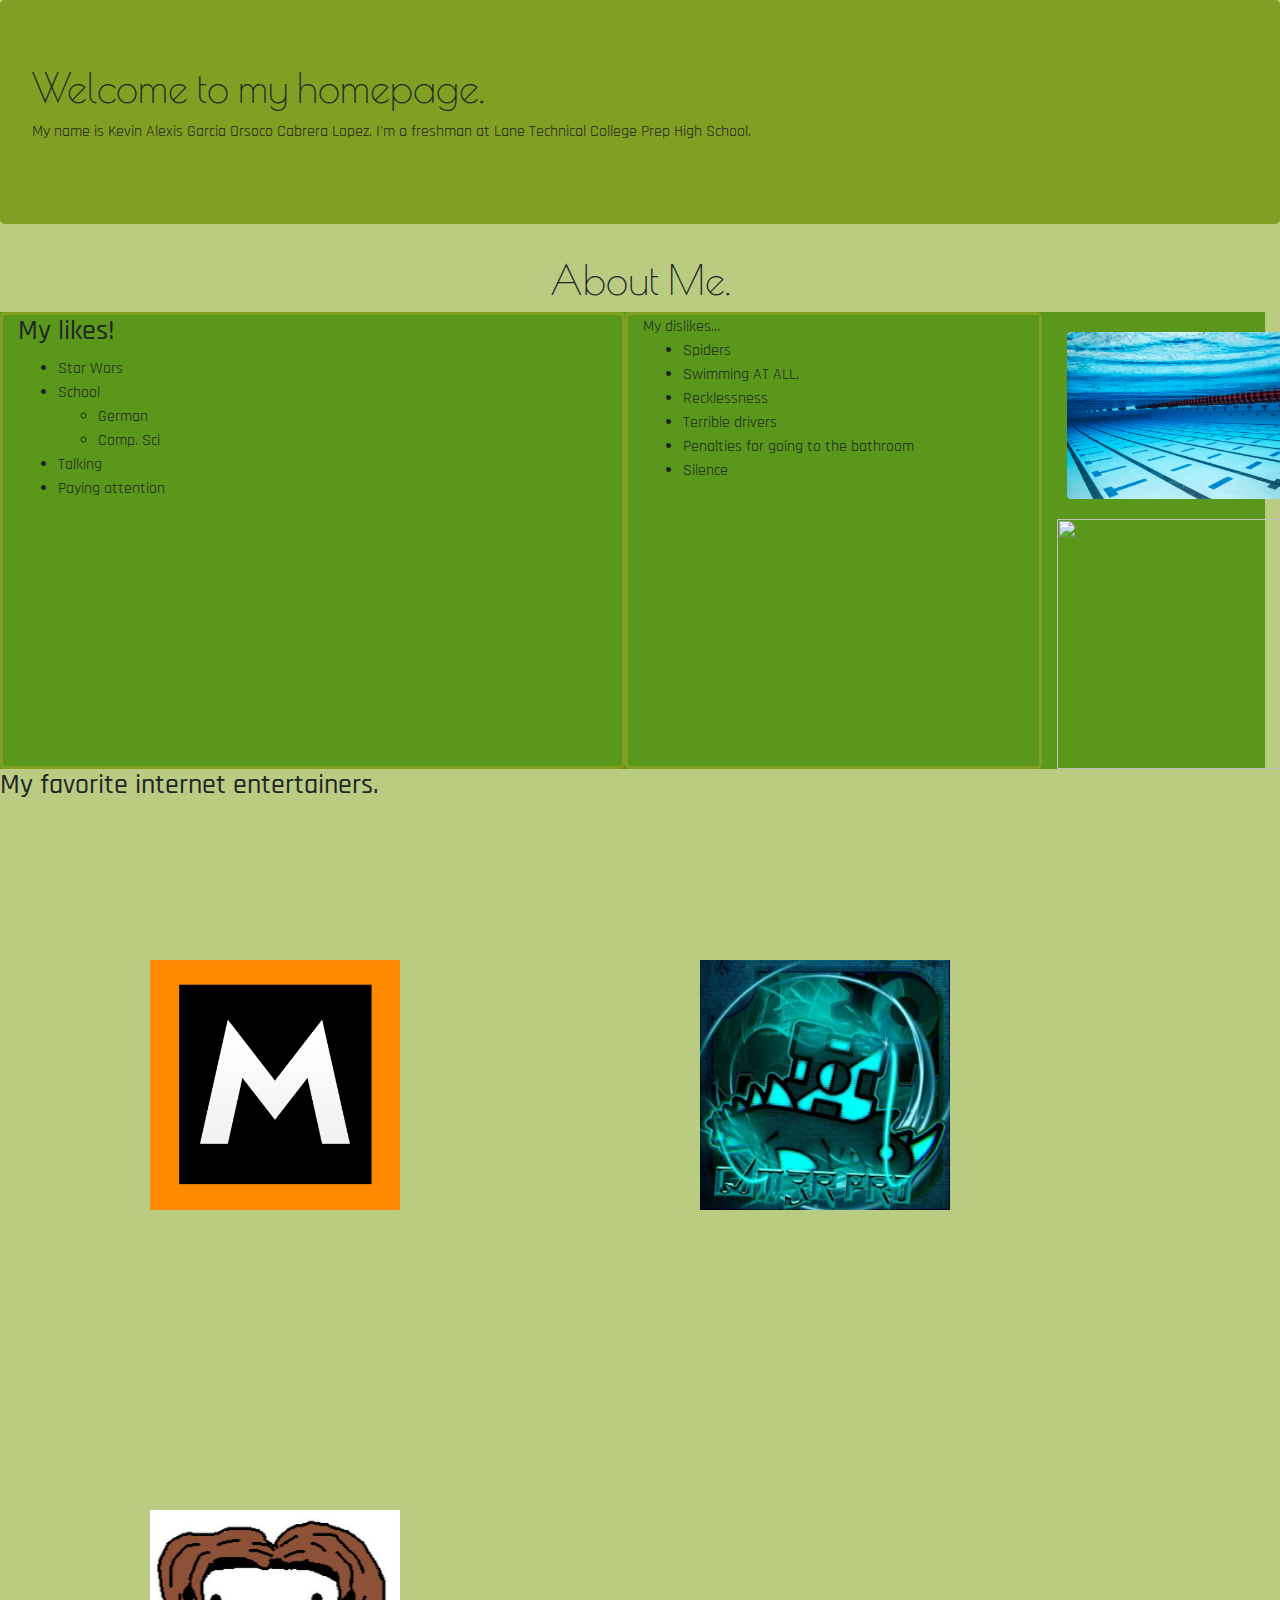
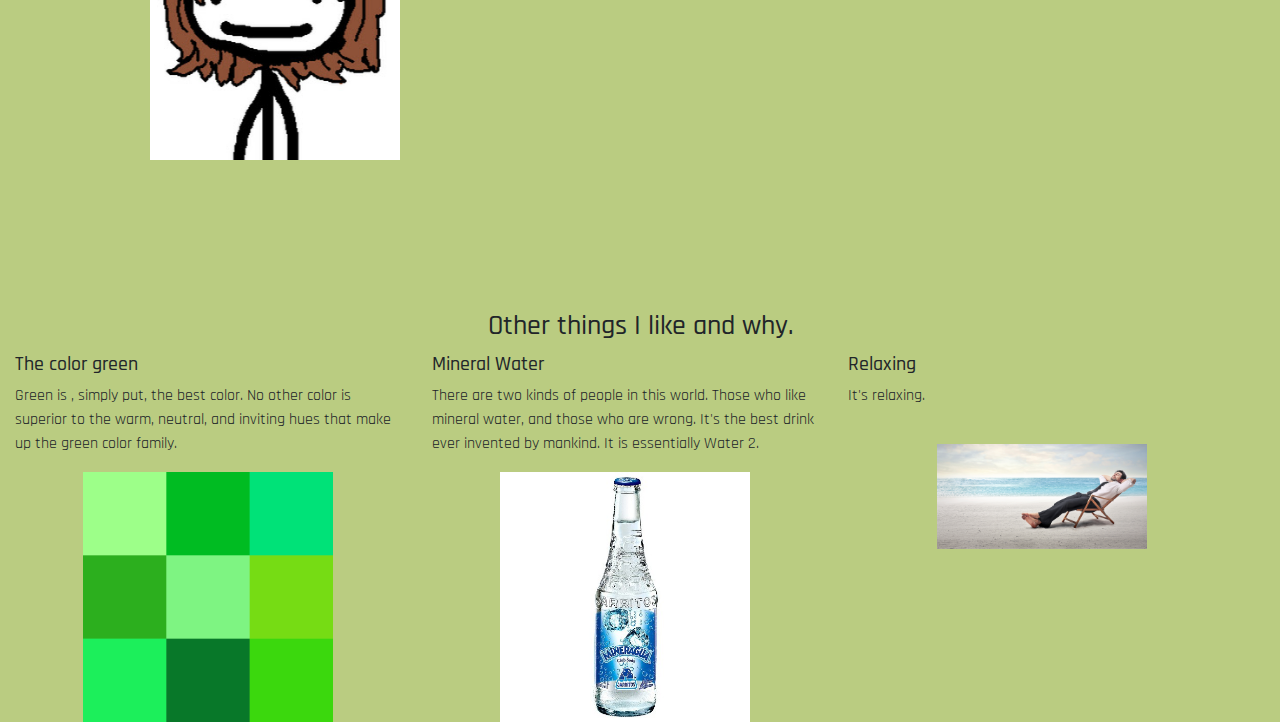
==== webFinal/index.html @ bc9d062a "3/6/2019" ====
<!D0CTYPE.html>
<html>
    <head>
        <script src="https://maxcdn.bootstrapcdn.com/bootstrap/4.3.1/js/bootstrap.min.js"></script>
        <script src="https://cdnjs.cloudflare.com/ajax/libs/popper.js/1.14.7/umd/popper.min.js"></script>
        <script src="https://ajax.googleapis.com/ajax/libs/jquery/3.3.1/jquery.min.js"></script>
        <link rel="stylesheet" href="https://maxcdn.bootstrapcdn.com/bootstrap/4.3.1/css/bootstrap.min.css">
        <link rel="stylesheet" type="text/css" href="stlye.css">
        <link href='https://fonts.googleapis.com/css?family=Rajdhani' rel='stylesheet'>
        <link href='https://fonts.googleapis.com/css?family=Poiret One' rel='stylesheet'>

        <title>
            
        </title>
    </head>
    <body style="font-family:Rajdhani; background-color: #BACC81;">
        
        <div class="jumbotron" style="background-color: #819F22;">
            <h1>Welcome to my homepage.</h1>
            <p> My name is Kevin Alexis Garcia Orsoco Cabrera Lopez. I'm a freshman at Lane Technical College Prep High School.  </p>
        </div>
        
        <h1 style="text-align:center"> 
        About Me. 
        </h1>
        
        <div class="container-fluid row" style="background-color: #59981A">
            <div class="col-xl-6" style="border-style:solid; border-radius:5px; border-color:#819F22">
                <h3>My likes!</h3>
                    <ul>
                        <li>Star Wars</li>
                        <li> School</li>
                            <ul>
                                <li>German</li>
                                <li>Comp. Sci</li>
                            </ul>
                        <li>Talking</li>
                        <li> Paying attention</li>
            </div>
            
            <div class="col-xl-4" style="border-style:solid; border-radius:5px; border-color:#819F22">
                My dislikes...
                    <ul>
                        <li> Spiders </li>
                        <li> Swimming AT ALL.</li>
                        <li> Recklessness</li>
                        <li> Terrible drivers</li>
                        <li> Penalties for going to the bathroom</li>
                        <li> Silence</li>
                    </ul>
            </div>
                    <div class="container-fluid col-xl-2">
                    <img src="images/spookzone.jpg" style="margin: 20px 10px 20px 10px;" class="rounded img">
                    <img src="" style= "" class="">
                    </div>
           
            
        </div>
        
        <h3 style="font-family:Rajdhani"> My favorite internet entertainers. </h3>
        <div class="container-fluid row">
            
            <span class="rounded-sm" style="margin:left; padding: 150px;"> 
              <a href="https://www.youtube.com/user/M3RKMUS1C">
                <img src="images/bigm.jpg" class="img">
              </a>
            </span>
            
            <span class="rounded-sm" style="margin:center; padding: 150px;">
                <a href="https://www.youtube.com/channel/UCliWjbf1b85WF08VDmGXI4Q">
                    <img src="images/bbgchris.jpg" class="img">
                </a>
            </span>
       
              <span class="rounded-sm" style="margin:right; padding: 150px;">
                  <a href="https://www.youtube.com/channel/UC1DTYW241WD64ah5BFWn4JA">
                      <img src="images/heykids.jpg" class="img">
                  </a>
              </span>
        </div>
        
        <h3 style="font-family:Rajdhani; text-align: center;">Other things I like and why.</h3>
          
          <div class="container-fluid row">
            
            
                <div class=" col-lg-4">
                   <h5>The color green </h5>
                       <p> Green is , simply put, the best color. No other color is superior to the warm, neutral, and inviting hues that make up the green color family. </p>
                       <img src="images/greengo.png" style="display: block; margin-left: auto; margin-right: auto;" class="img"> 
                </div>
            
                <div class=" col-lg-4">
                    <h5> Mineral Water</h5>
                        <p>There are two kinds of people in this world. Those who like mineral water, and those who are wrong. It's the best drink ever invented by mankind. It is essentially Water 2.  </p>
                        <img src="images/mineragua.jpeg" style="display: block; margin-left: auto; margin-right: auto;"> 
                </div>
            
                <div class=" col-lg-4">
                    <h5> Relaxing </h5>
                        <p> It's relaxing.</p>
                        <img src="images/duderelaxingonbeach.png" style="display: block; margin-left: auto; margin-right: auto; padding:20px;" class="img"> 
                           </div>
        
        </div>
        
        
        
        
    </body>
</html>
---- webFinal/stlye.css ----
p {
    font-family: Rajdhani
}

h1 {
    font-family: Poiret One
}

#center {
    text-align: center
}

img {
    width:250px;
}
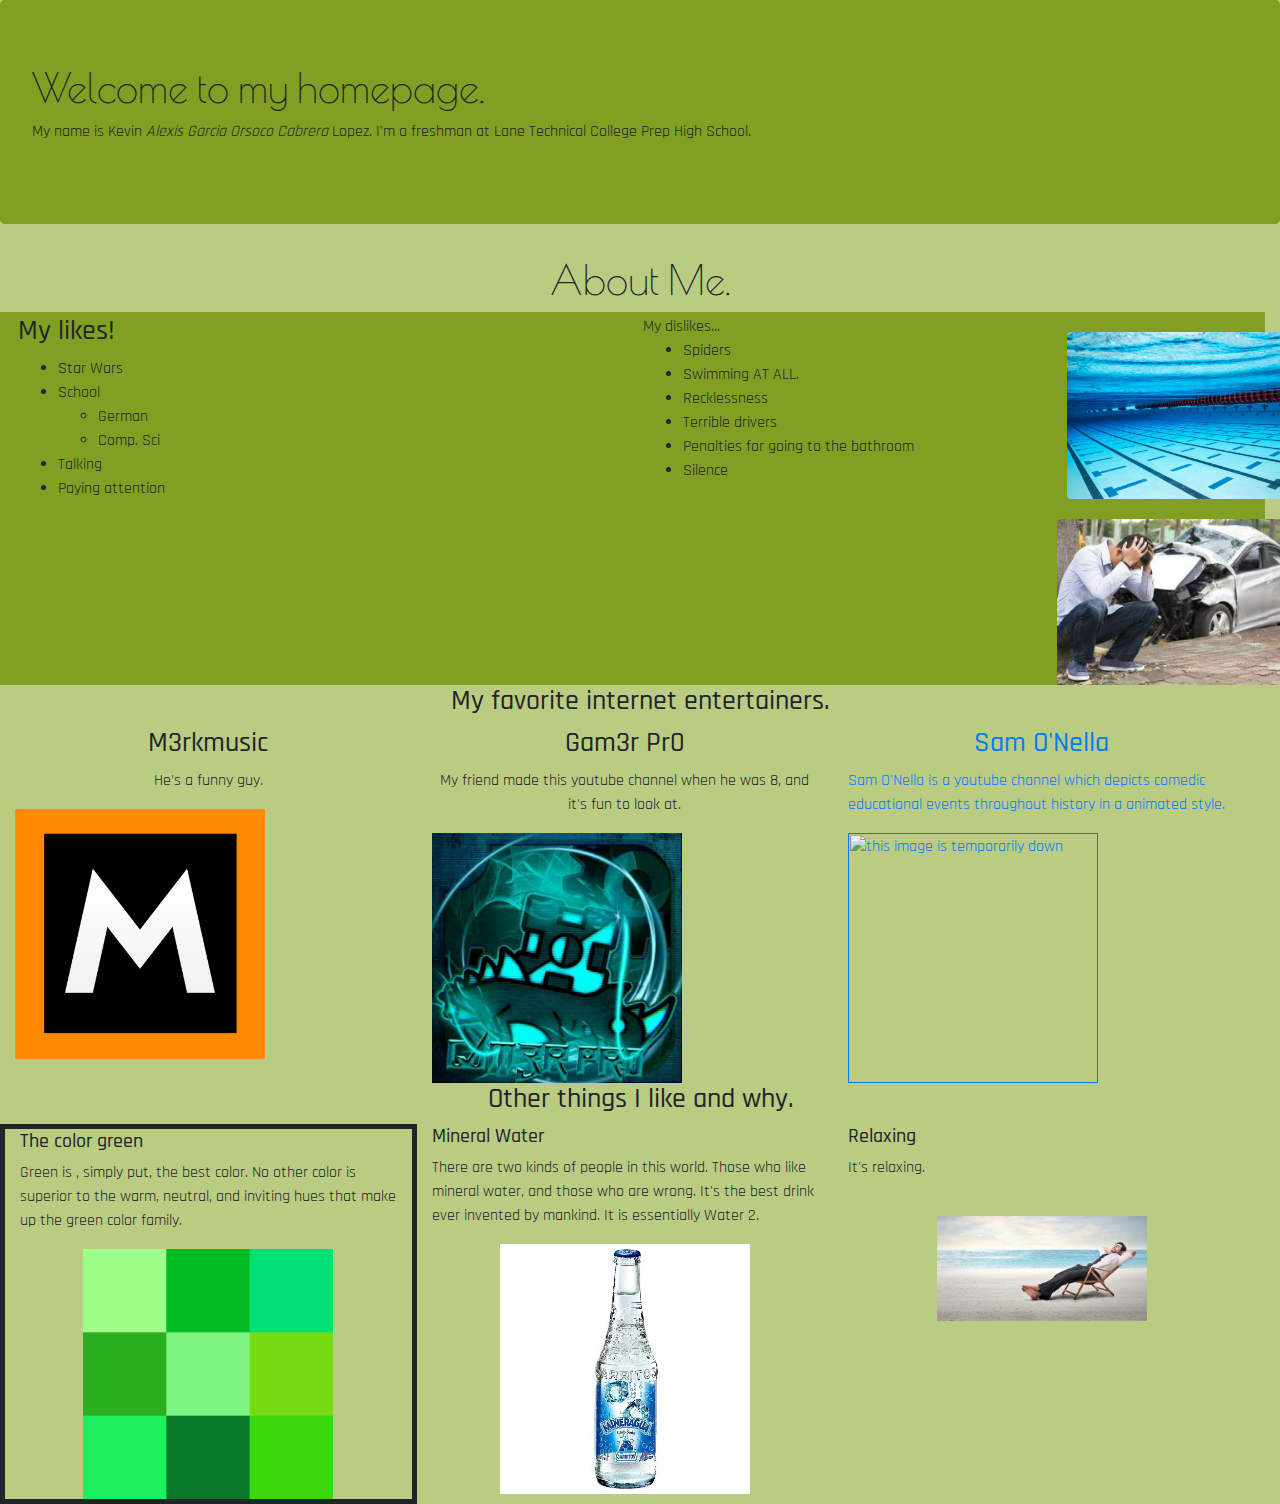
==== commit 1f86cfcb: "March 19" ====
--- a/webFinal/index.html
+++ b/webFinal/index.html
@@ -17,14 +17,14 @@
         
         <div class="jumbotron" style="background-color: #819F22;">
             <h1>Welcome to my homepage.</h1>
-            <p> My name is Kevin Alexis Garcia Orsoco Cabrera Lopez. I'm a freshman at Lane Technical College Prep High School.  </p>
+            <p> My name is Kevin <em>Alexis Garcia Orsoco Cabrera</em> Lopez. I'm a freshman at Lane Technical College Prep High School.  </p>
         </div>
         
         <h1 style="text-align:center"> 
         About Me. 
         </h1>
         
-        <div class="container-fluid row" style="background-color: #59981A">
+        <div class="container-fluid row" style="background-color: #819F22">
             <div class="col-xl-6" style="border-style:solid; border-radius:5px; border-color:#819F22">
                 <h3>My likes!</h3>
                     <ul>
@@ -51,32 +51,49 @@
             </div>
                     <div class="container-fluid col-xl-2">
                     <img src="images/spookzone.jpg" style="margin: 20px 10px 20px 10px;" class="rounded img">
-                    <img src="" style= "" class="">
+                    <img src="images/kachow.jpg" class="img">
                     </div>
            
             
         </div>
         
-        <h3 style="font-family:Rajdhani"> My favorite internet entertainers. </h3>
+        <h3 style="font-family:Rajdhani; text-align: center;"> My favorite internet entertainers. </h3>
         <div class="container-fluid row">
             
-            <span class="rounded-sm" style="margin:left; padding: 150px;"> 
+           <div class="col-lg-4">
+               <h3 style="text-align: center"> M3rkmusic</h3>
+               <p style="text-align: center"> He's a funny guy.</p>
+            <span class="rounded-sm-4"> 
               <a href="https://www.youtube.com/user/M3RKMUS1C">
-                <img src="images/bigm.jpg" class="img">
+                <img src="images/bigm.jpg" class="img centerimg">
               </a>
             </span>
+           </div>
             
-            <span class="rounded-sm" style="margin:center; padding: 150px;">
+           
+           <div class="col-lg-4">
+               <h3 style="text-align: center"> Gam3r Pr0</h3>
+               <p style="text-align: center"> My friend made this youtube channel when he was 8, and it's fun to look at. </p>
+            <span class="rounded-sm-4">
                 <a href="https://www.youtube.com/channel/UCliWjbf1b85WF08VDmGXI4Q">
-                    <img src="images/bbgchris.jpg" class="img">
-                </a>
+                    <img src="images/bbgchris.jpg" class=" centerimg">
             </span>
+           </div>
        
-              <span class="rounded-sm" style="margin:right; padding: 150px;">
-                  <a href="https://www.youtube.com/channel/UC1DTYW241WD64ah5BFWn4JA">
-                      <img src="images/heykids.jpg" class="img">
+           
+           <div class="col-lg-4">
+               <h3 style="text-align:center; text-color:black;"> Sam O'Nella</h3>
+               <p style="text-color:black;">Sam O'Nella is a youtube channel which depicts comedic educational events throughout history in a animated style.</p>
+              <span class="rounded-sm-4">
+                  <a href="">
+                      <img src="" class="centerimg" alt="this image is temporarily down">
                   </a>
               </span>
+               
+               
+           </div>
+      
+       
         </div>
         
         <h3 style="font-family:Rajdhani; text-align: center;">Other things I like and why.</h3>
@@ -84,7 +101,7 @@
           <div class="container-fluid row">
             
             
-                <div class=" col-lg-4">
+                <div class=" col-lg-4" style="border-style:solid; border-width: 5px;">
                    <h5>The color green </h5>
                        <p> Green is , simply put, the best color. No other color is superior to the warm, neutral, and inviting hues that make up the green color family. </p>
                        <img src="images/greengo.png" style="display: block; margin-left: auto; margin-right: auto;" class="img"> 
--- a/webFinal/stlye.css
+++ b/webFinal/stlye.css
@@ -12,4 +12,15 @@
 
 img {
     width:250px;
+}
+
+#centerimg {
+  display: block;
+  margin-left: auto;
+  margin-right: auto;
+  padding:20px;
+}
+
+#lightgreen {
+    
 }